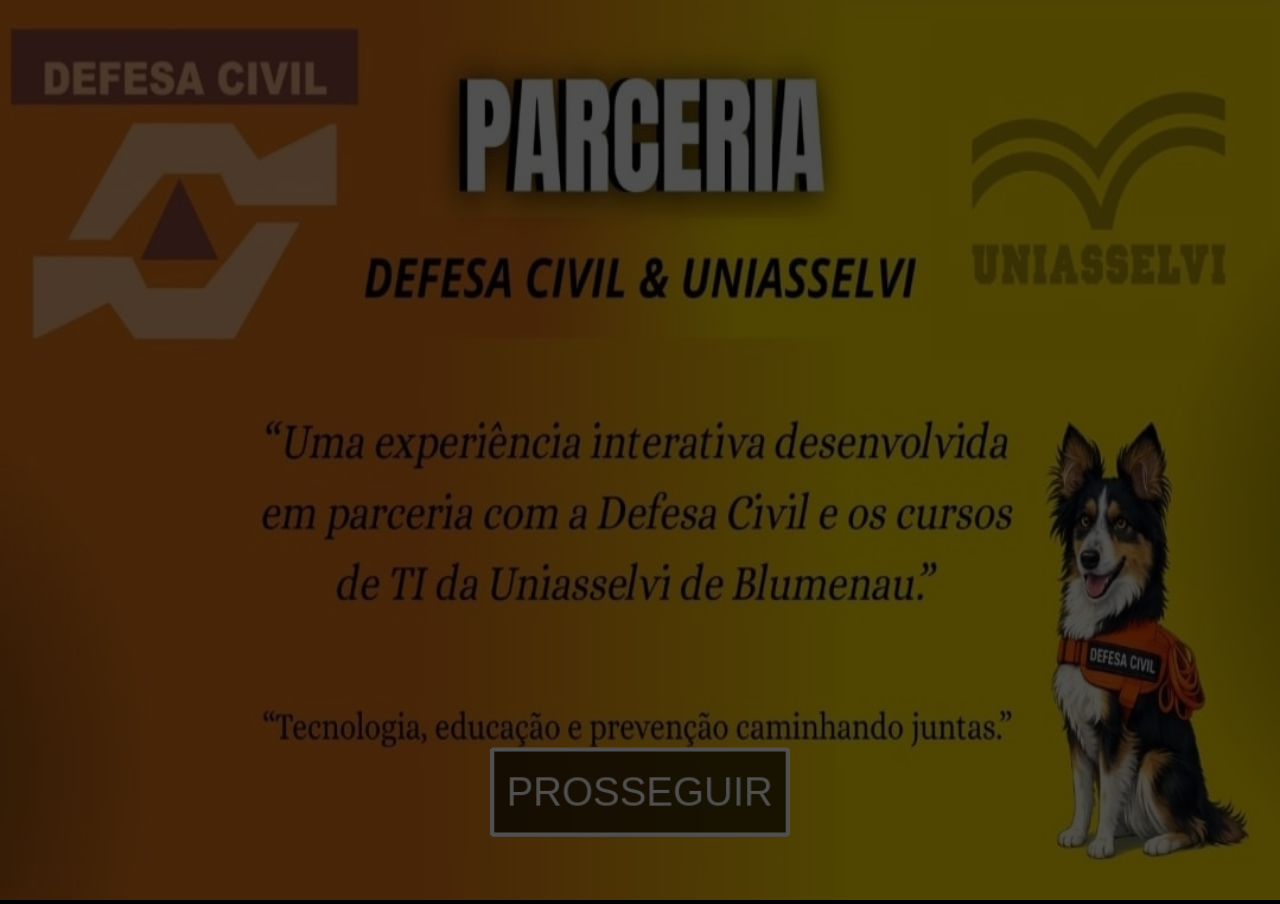
==== index.html @ 23453cb6 "feat: acessibilidade, responsividade e correcoes de bugs - WCAG: removido user-scalable=no de todos " ====
<!DOCTYPE html>
<html lang="pt-br">

<head>
    <meta charset="UTF-8">
    <!--
        ACESSIBILIDADE: Removido 'maximum-scale=1.0, user-scalable=no'.
        WCAG 1.4.4 (Resize Text) exige que o usuário possa ampliar até 200%
        sem perda de conteúdo. Bloquear o zoom viola este critério.
    -->
    <meta name="viewport" content="width=device-width, initial-scale=1.0">
    <link rel="icon" href="assets/icone-uniasselvi.png" type="image/x-icon">
    <link rel="apple-touch-icon" sizes="57x57" href="assets/favicons/apple-icon-57x57.png">
    <link rel="apple-touch-icon" sizes="60x60" href="assets/favicons/apple-icon-60x60.png">
    <link rel="apple-touch-icon" sizes="72x72" href="assets/favicons/apple-icon-72x72.png">
    <link rel="apple-touch-icon" sizes="76x76" href="assets/favicons/apple-icon-76x76.png">
    <link rel="apple-touch-icon" sizes="114x114" href="assets/favicons/apple-icon-114x114.png">
    <link rel="apple-touch-icon" sizes="120x120" href="assets/favicons/apple-icon-120x120.png">
    <link rel="apple-touch-icon" sizes="144x144" href="assets/favicons/apple-icon-144x144.png">
    <link rel="apple-touch-icon" sizes="152x152" href="assets/favicons/apple-icon-152x152.png">
    <link rel="apple-touch-icon" sizes="180x180" href="assets/favicons/apple-icon-180x180.png">
    <link rel="icon" type="image/png" sizes="192x192" href="assets/favicons/android-icon-192x192.png">
    <link rel="icon" type="image/png" sizes="32x32" href="assets/favicons/favicon-32x32.png">
    <link rel="icon" type="image/png" sizes="96x96" href="assets/favicons/favicon-96x96.png">
    <link rel="icon" type="image/png" sizes="16x16" href="assets/favicons/favicon-16x16.png">
    <link rel="manifest" href="manifest.json">
    <meta name="msapplication-TileColor" content="#ffffff">
    <meta name="msapplication-TileImage" content="/ms-icon-144x144.png">
    <meta name="theme-color" content="#ffffff">
    <!--
        ACESSIBILIDADE: Título descritivo melhora a experiência em leitores de tela
        e é exigido pelo WCAG 2.4.2 (Page Titled).
    -->
    <title>Acervo de Jogos Educativos</title>
    <style>
        body,
        html {
            margin: 0;
            padding: 0;
            width: 100%;
            height: 100%;
            overflow: hidden;
            background-color: #000;
            font-family: sans-serif;
        }

        #container-menu,
        #container-jogo {
            position: absolute;
            top: 0;
            left: 0;
            width: 100vw;
            height: 100vh;
        }

        #container-jogo {
            display: none;
            background-color: #000;
        }

        iframe {
            width: 100%;
            height: 100%;
            border: none;
        }

        /*
            RESPONSIVIDADE: Removido 'touch-action: none' global.
            Aplicar isso globalmente bloqueia scroll e gestos nativos do SO,
            prejudicando usuários de dispositivos móveis e tecnologias assistivas.
            O Phaser gerencia o touch-action no canvas diretamente.
        */
        * {
            -webkit-touch-callout: none;
            -webkit-user-select: none;
            user-select: none;
            box-sizing: border-box;
        }

        /*
            ACESSIBILIDADE (WCAG 2.4.7 - Focus Visible):
            Indicador de foco visível para navegação por teclado.
            O outline padrão do browser é frequentemente removido por CSS resets,
            tornando impossível saber qual elemento está focado.
        */
        *:focus-visible {
            outline: 3px solid #FFD700;
            outline-offset: 3px;
        }

        /*
            ACESSIBILIDADE: Região de anúncio para leitores de tela (ARIA live region).
            Visualmente oculta mas acessível a tecnologias assistivas.
            Anuncia mudanças de estado do jogo (ex: "Jogo Quiz iniciado").
        */
        #aria-announcer {
            position: absolute;
            width: 1px;
            height: 1px;
            padding: 0;
            margin: -1px;
            overflow: hidden;
            clip: rect(0, 0, 0, 0);
            white-space: nowrap;
            border: 0;
        }

        /*
            ACESSIBILIDADE: Botão de retorno ao menu acessível via teclado e
            visível sobre o iframe do jogo.
        */
        #btn-voltar-menu {
            display: none;
            position: absolute;
            top: 12px;
            left: 12px;
            z-index: 9999;
            padding: 10px 18px;
            background: rgba(0, 0, 0, 0.75);
            color: #fff;
            border: 2px solid #fff;
            border-radius: 6px;
            font-size: 16px;
            cursor: pointer;
            font-family: Arial, sans-serif;
        }

        #btn-voltar-menu:hover,
        #btn-voltar-menu:focus-visible {
            background: rgba(255, 255, 255, 0.2);
            outline: 3px solid #FFD700;
        }
    </style>
</head>

<body>
    <!--
        ACESSIBILIDADE (WCAG 4.1.2 - Name, Role, Value):
        role="application" informa leitores de tela que esta região é uma
        aplicação interativa, não um documento estático.
        aria-label fornece nome acessível para a aplicação.
    -->
    <div
        id="container-menu"
        role="application"
        aria-label="Acervo de Jogos Educativos - Menu de seleção de jogos"
    ></div>

    <!--
        ACESSIBILIDADE: aria-live removido daqui — conflitava com o #aria-announcer,
        causando anúncios duplicados em leitores de tela.
        role="region" + aria-label mantém a semântica sem o live region duplicado.
    -->
    <div
        id="container-jogo"
        role="region"
        aria-label="Área do jogo em execução"
    ></div>

    <!--
        ACESSIBILIDADE: Botão HTML nativo para voltar ao menu.
        Elementos <button> nativos são automaticamente acessíveis por teclado
        e leitores de tela, sem necessidade de ARIA adicional.
    -->
    <button id="btn-voltar-menu" aria-label="Voltar ao menu de jogos">
        ← Voltar ao Menu
    </button>

    <!--
        ACESSIBILIDADE (ARIA Live Region):
        Elemento invisível que anuncia mudanças de estado para leitores de tela.
        Usado para informar qual jogo foi iniciado ou quando o menu voltou.
    -->
    <div id="aria-announcer" aria-live="assertive" aria-atomic="true"></div>

    <script src="config-jogos.js"></script>
    <script src="evento-ponte.js"></script>
    <script src="phaser.min.js"></script>
    <script src="menu.js"></script>
    <script src="main.js"></script>

    <script>
        /*
            ACESSIBILIDADE (WCAG 4.1.2 - Name, Role, Value):
            O Phaser injeta um <canvas> no DOM sem atributos de acessibilidade.
            Leitores de tela ignoram ou anunciam "canvas" sem contexto.
            Aguardamos o Phaser criar o canvas e então adicionamos os atributos.
            role="img" + aria-label descrevem o propósito do canvas.
            aria-hidden="false" garante que não seja ignorado por engano.
        */
        window.addEventListener('load', () => {
            // Phaser pode levar alguns frames para injetar o canvas
            const tentarRotularCanvas = (tentativas = 0) => {
                const canvas = document.querySelector('#container-menu canvas');
                if (canvas) {
                    canvas.setAttribute('role', 'img');
                    canvas.setAttribute('aria-label', 'Menu interativo de seleção de jogos educativos. Use as setas do teclado para navegar.');
                    canvas.setAttribute('tabindex', '0');
                } else if (tentativas < 20) {
                    setTimeout(() => tentarRotularCanvas(tentativas + 1), 100);
                }
            };
            tentarRotularCanvas();
        });

        // PWA Service Worker
        if ('serviceWorker' in navigator) {
            window.addEventListener('load', () => {
                navigator.serviceWorker.register('/sw.js')
                    .then(reg => console.log('PWA Ativo', reg))
                    .catch(err => console.log('Erro ao registrar PWA', err));
            });
        }
    </script>
</body>

</html>
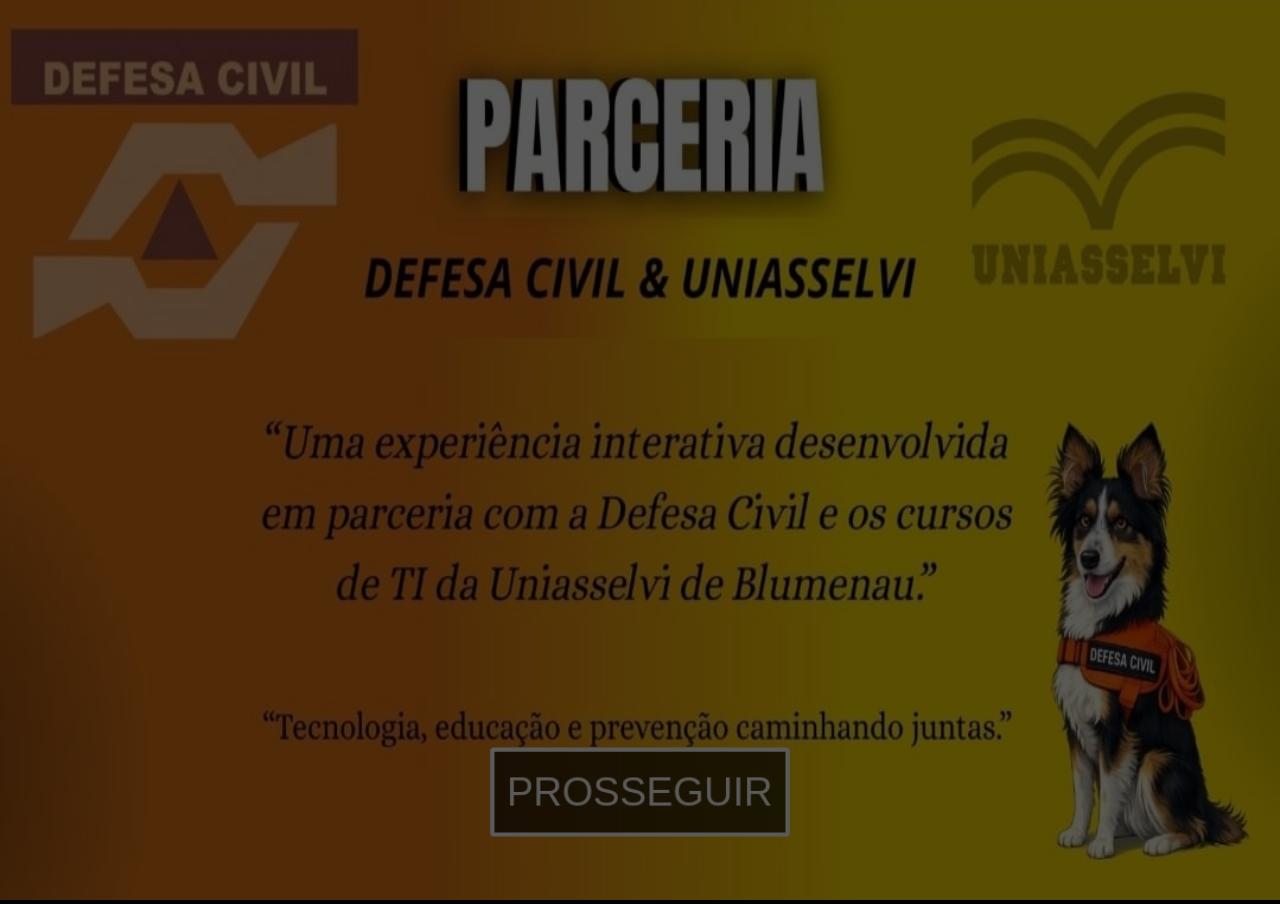
==== commit 9a467c75: "feat: improve accessibility and error handling across games; add resource cleanup on unload" ====
--- a/index.html
+++ b/index.html
@@ -3,11 +3,6 @@
 
 <head>
     <meta charset="UTF-8">
-    <!--
-        ACESSIBILIDADE: Removido 'maximum-scale=1.0, user-scalable=no'.
-        WCAG 1.4.4 (Resize Text) exige que o usuário possa ampliar até 200%
-        sem perda de conteúdo. Bloquear o zoom viola este critério.
-    -->
     <meta name="viewport" content="width=device-width, initial-scale=1.0">
     <link rel="icon" href="assets/icone-uniasselvi.png" type="image/x-icon">
     <link rel="apple-touch-icon" sizes="57x57" href="assets/favicons/apple-icon-57x57.png">
@@ -27,10 +22,7 @@
     <meta name="msapplication-TileColor" content="#ffffff">
     <meta name="msapplication-TileImage" content="/ms-icon-144x144.png">
     <meta name="theme-color" content="#ffffff">
-    <!--
-        ACESSIBILIDADE: Título descritivo melhora a experiência em leitores de tela
-        e é exigido pelo WCAG 2.4.2 (Page Titled).
-    -->
+
     <title>Acervo de Jogos Educativos</title>
     <style>
         body,
@@ -64,12 +56,6 @@
             border: none;
         }
 
-        /*
-            RESPONSIVIDADE: Removido 'touch-action: none' global.
-            Aplicar isso globalmente bloqueia scroll e gestos nativos do SO,
-            prejudicando usuários de dispositivos móveis e tecnologias assistivas.
-            O Phaser gerencia o touch-action no canvas diretamente.
-        */
         * {
             -webkit-touch-callout: none;
             -webkit-user-select: none;
@@ -77,22 +63,11 @@
             box-sizing: border-box;
         }
 
-        /*
-            ACESSIBILIDADE (WCAG 2.4.7 - Focus Visible):
-            Indicador de foco visível para navegação por teclado.
-            O outline padrão do browser é frequentemente removido por CSS resets,
-            tornando impossível saber qual elemento está focado.
-        */
         *:focus-visible {
             outline: 3px solid #FFD700;
             outline-offset: 3px;
         }
 
-        /*
-            ACESSIBILIDADE: Região de anúncio para leitores de tela (ARIA live region).
-            Visualmente oculta mas acessível a tecnologias assistivas.
-            Anuncia mudanças de estado do jogo (ex: "Jogo Quiz iniciado").
-        */
         #aria-announcer {
             position: absolute;
             width: 1px;
@@ -105,10 +80,6 @@
             border: 0;
         }
 
-        /*
-            ACESSIBILIDADE: Botão de retorno ao menu acessível via teclado e
-            visível sobre o iframe do jogo.
-        */
         #btn-voltar-menu {
             display: none;
             position: absolute;
@@ -134,43 +105,23 @@
 </head>
 
 <body>
-    <!--
-        ACESSIBILIDADE (WCAG 4.1.2 - Name, Role, Value):
-        role="application" informa leitores de tela que esta região é uma
-        aplicação interativa, não um documento estático.
-        aria-label fornece nome acessível para a aplicação.
-    -->
+
     <div
         id="container-menu"
         role="application"
         aria-label="Acervo de Jogos Educativos - Menu de seleção de jogos"
     ></div>
 
-    <!--
-        ACESSIBILIDADE: aria-live removido daqui — conflitava com o #aria-announcer,
-        causando anúncios duplicados em leitores de tela.
-        role="region" + aria-label mantém a semântica sem o live region duplicado.
-    -->
     <div
         id="container-jogo"
         role="region"
         aria-label="Área do jogo em execução"
     ></div>
 
-    <!--
-        ACESSIBILIDADE: Botão HTML nativo para voltar ao menu.
-        Elementos <button> nativos são automaticamente acessíveis por teclado
-        e leitores de tela, sem necessidade de ARIA adicional.
-    -->
     <button id="btn-voltar-menu" aria-label="Voltar ao menu de jogos">
         ← Voltar ao Menu
     </button>
 
-    <!--
-        ACESSIBILIDADE (ARIA Live Region):
-        Elemento invisível que anuncia mudanças de estado para leitores de tela.
-        Usado para informar qual jogo foi iniciado ou quando o menu voltou.
-    -->
     <div id="aria-announcer" aria-live="assertive" aria-atomic="true"></div>
 
     <script src="config-jogos.js"></script>
@@ -180,14 +131,7 @@
     <script src="main.js"></script>
 
     <script>
-        /*
-            ACESSIBILIDADE (WCAG 4.1.2 - Name, Role, Value):
-            O Phaser injeta um <canvas> no DOM sem atributos de acessibilidade.
-            Leitores de tela ignoram ou anunciam "canvas" sem contexto.
-            Aguardamos o Phaser criar o canvas e então adicionamos os atributos.
-            role="img" + aria-label descrevem o propósito do canvas.
-            aria-hidden="false" garante que não seja ignorado por engano.
-        */
+
         window.addEventListener('load', () => {
             // Phaser pode levar alguns frames para injetar o canvas
             const tentarRotularCanvas = (tentativas = 0) => {
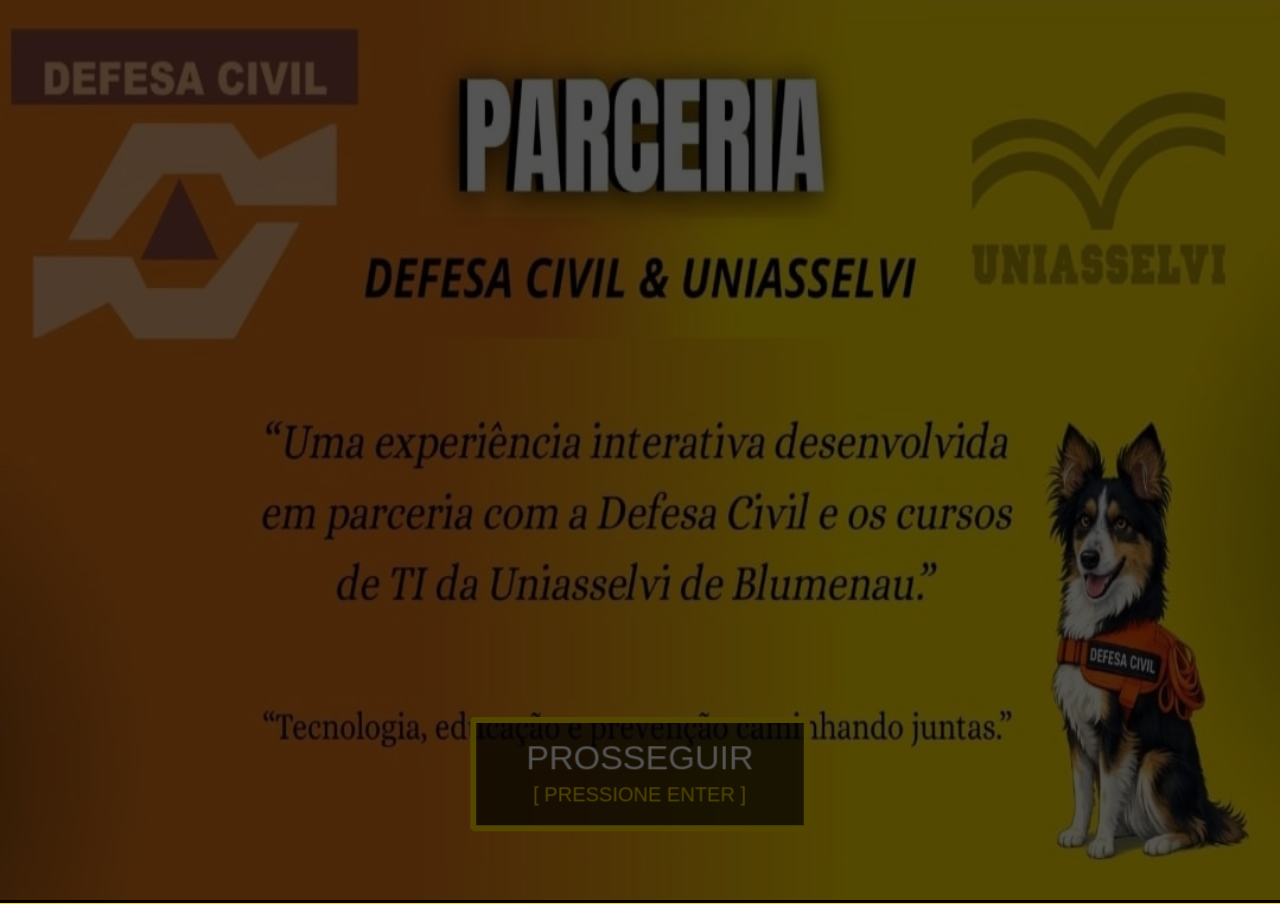
==== commit 5dc96d73: "feat: enhance accessibility features and improve user interaction across the game" ====
--- a/index.html
+++ b/index.html
@@ -108,8 +108,6 @@
 
     <div
         id="container-menu"
-        role="application"
-        aria-label="Acervo de Jogos Educativos - Menu de seleção de jogos"
     ></div>
 
     <div
@@ -131,15 +129,17 @@
     <script src="main.js"></script>
 
     <script>
-
+        // Proteção contra "Framebuffer status: Incomplete Attachment"
         window.addEventListener('load', () => {
-            // Phaser pode levar alguns frames para injetar o canvas
             const tentarRotularCanvas = (tentativas = 0) => {
                 const canvas = document.querySelector('#container-menu canvas');
                 if (canvas) {
-                    canvas.setAttribute('role', 'img');
+                    canvas.setAttribute('role', 'application');
+                    canvas.setAttribute('aria-roledescription', 'game');
                     canvas.setAttribute('aria-label', 'Menu interativo de seleção de jogos educativos. Use as setas do teclado para navegar.');
                     canvas.setAttribute('tabindex', '0');
+                    
+                    canvas.focus(); 
                 } else if (tentativas < 20) {
                     setTimeout(() => tentarRotularCanvas(tentativas + 1), 100);
                 }
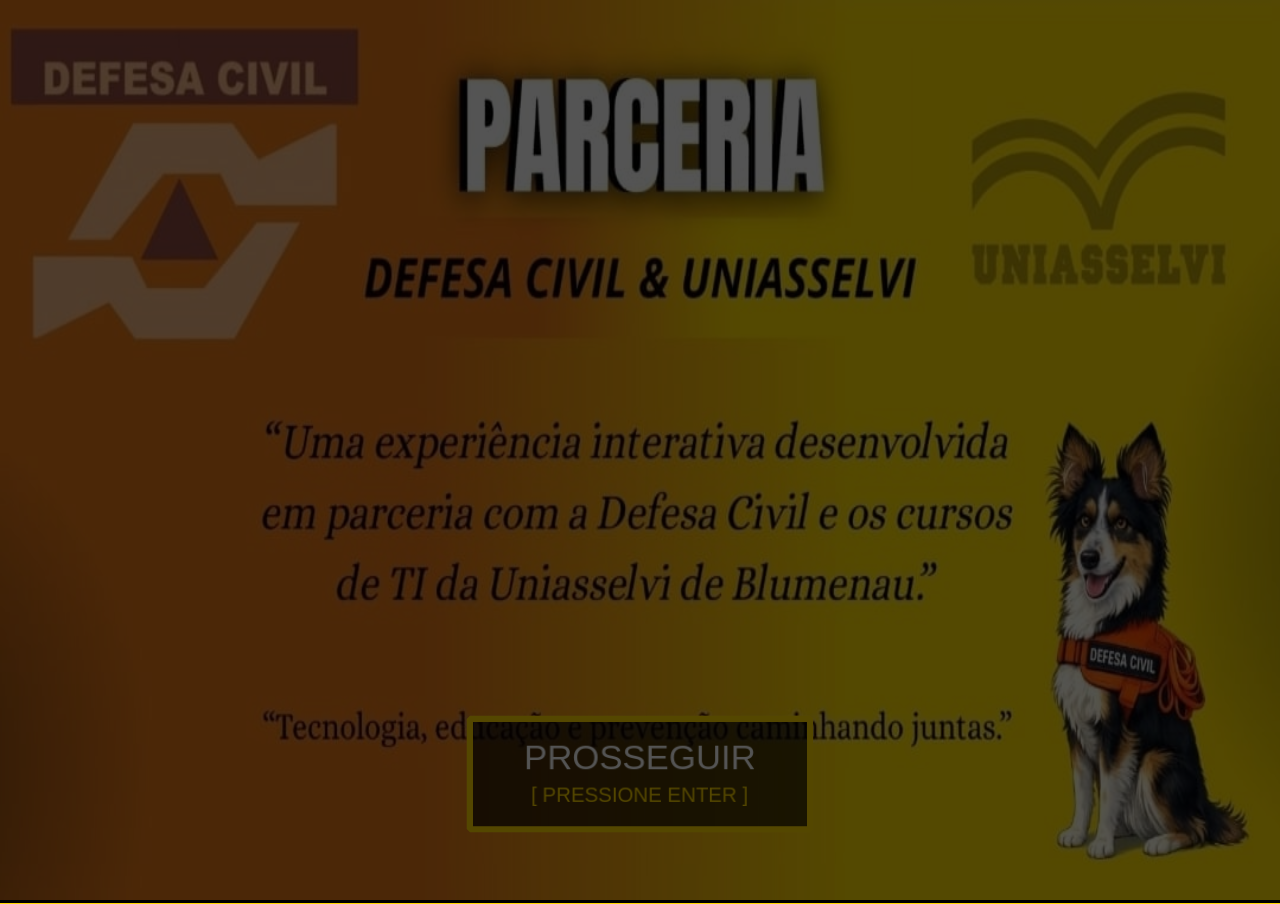
==== commit d17fd8de: "feat: corrige carregamento do iframe e adiciona acessibilidade/responsividade a todos os jogos - Cor" ====
--- a/index.html
+++ b/index.html
@@ -46,7 +46,9 @@
         }
 
         #container-jogo {
-            display: none;
+            visibility: hidden;
+            pointer-events: none;
+            z-index: -1;
             background-color: #000;
         }
 
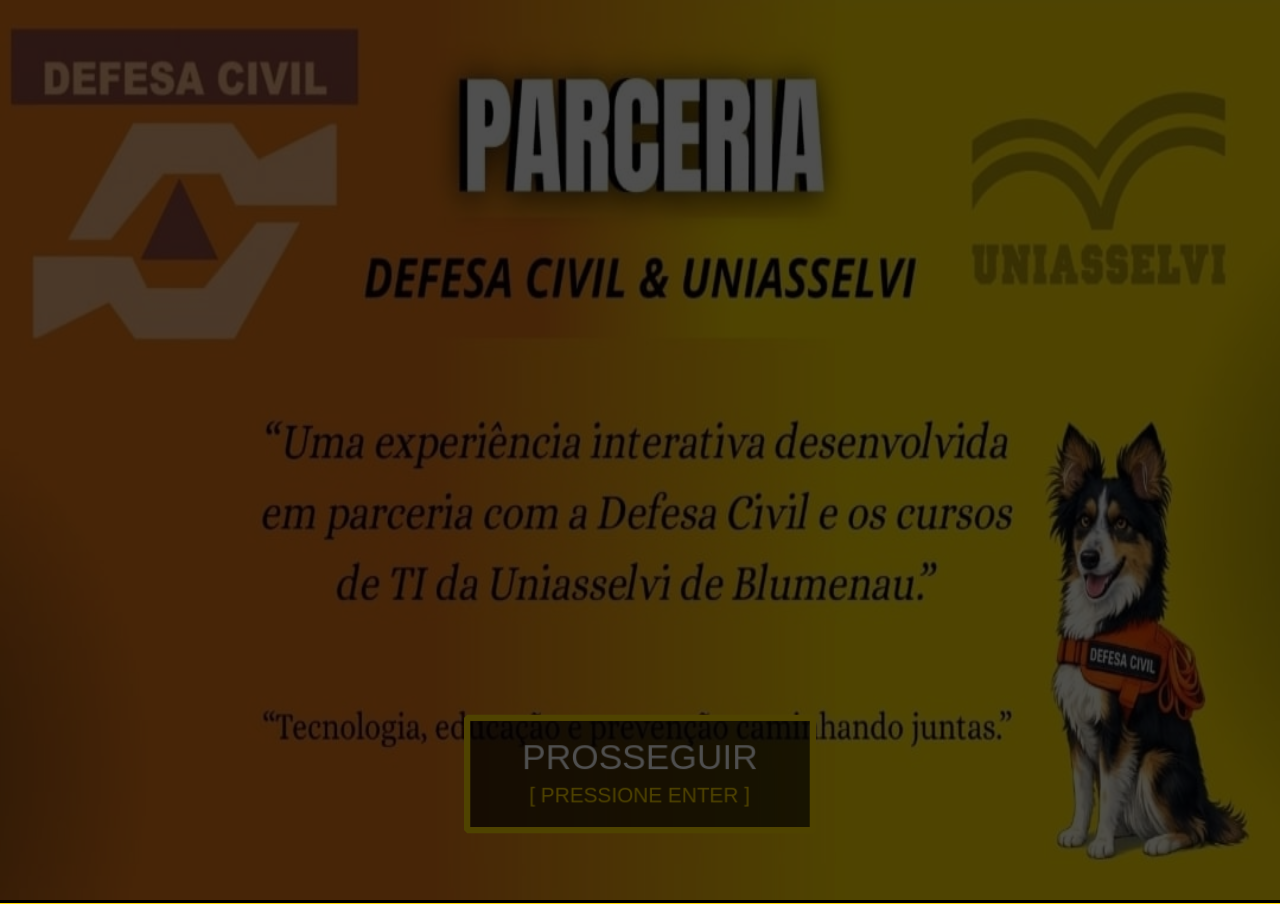
==== commit d390727c: "fix: corrige toque nos jogos em HTML/CSS e cache do service worker O container do jogo (#container-j" ====
--- a/index.html
+++ b/index.html
@@ -153,8 +153,7 @@
         if ('serviceWorker' in navigator) {
             window.addEventListener('load', () => {
                 navigator.serviceWorker.register('/sw.js')
-                    .then(reg => console.log('PWA Ativo', reg))
-                    .catch(err => console.log('Erro ao registrar PWA', err));
+                    .catch(err => console.error('Erro ao registrar PWA', err));
             });
         }
     </script>
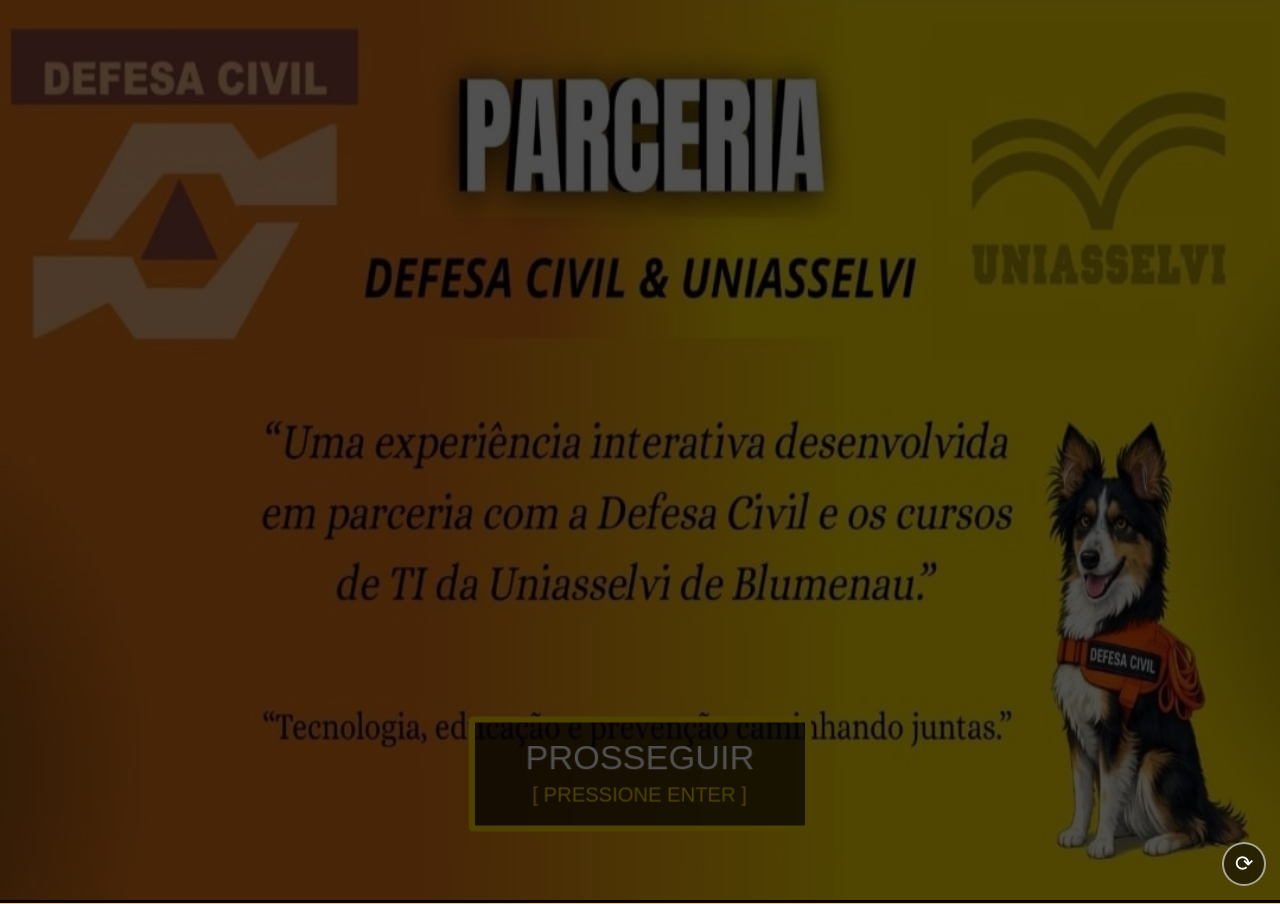
==== commit d07f82ce: "feat: adiciona progresso, selos e certificado de Agente Mirim Adiciona progresso.js (localStorage, s" ====
--- a/index.html
+++ b/index.html
@@ -103,6 +103,101 @@
             background: rgba(255, 255, 255, 0.2);
             outline: 3px solid #FFD700;
         }
+
+        #btn-resetar-progresso {
+            position: absolute;
+            bottom: 14px;
+            right: 14px;
+            z-index: 50;
+            width: 44px;
+            height: 44px;
+            padding: 0;
+            border-radius: 50%;
+            background: rgba(0, 0, 0, 0.5);
+            color: #fff;
+            border: 2px solid rgba(255, 255, 255, 0.6);
+            font-size: 22px;
+            line-height: 1;
+            cursor: pointer;
+            font-family: Arial, sans-serif;
+        }
+
+        #btn-resetar-progresso:hover,
+        #btn-resetar-progresso:focus-visible {
+            background: rgba(255, 255, 255, 0.2);
+            outline: 3px solid #FFD700;
+        }
+
+        #tela-certificado {
+            display: none;
+            position: fixed;
+            top: 0;
+            left: 0;
+            width: 100vw;
+            height: 100vh;
+            background: rgba(0, 0, 0, 0.85);
+            z-index: 10000;
+            align-items: center;
+            justify-content: center;
+            padding: 20px;
+        }
+
+        #tela-certificado .certificado-cartao {
+            background: #fff;
+            color: #222;
+            border-radius: 16px;
+            padding: clamp(20px, 4vw, 48px);
+            max-width: 560px;
+            width: 100%;
+            text-align: center;
+            box-shadow: 0 10px 40px rgba(0, 0, 0, 0.5);
+            border: 6px solid #FFD700;
+        }
+
+        #tela-certificado h2 {
+            font-size: clamp(1.4rem, 4vw, 2.2rem);
+            margin: 0 0 12px;
+            color: #1e6b3c;
+        }
+
+        #tela-certificado p {
+            font-size: clamp(1rem, 2.5vw, 1.3rem);
+            line-height: 1.4;
+            margin: 0 0 24px;
+        }
+
+        #tela-certificado .certificado-botoes {
+            display: flex;
+            gap: 12px;
+            justify-content: center;
+            flex-wrap: wrap;
+        }
+
+        #tela-certificado button {
+            min-height: 48px;
+            padding: 12px 22px;
+            border-radius: 8px;
+            border: none;
+            font-size: 1rem;
+            font-weight: bold;
+            cursor: pointer;
+            font-family: Arial, sans-serif;
+        }
+
+        #btn-jogar-de-novo {
+            background: #27ae60;
+            color: #fff;
+        }
+
+        #btn-continuar-certificado {
+            background: #e0e0e0;
+            color: #222;
+        }
+
+        #tela-certificado button:focus-visible {
+            outline: 3px solid #FFD700;
+            outline-offset: 2px;
+        }
     </style>
 </head>
 
@@ -110,7 +205,9 @@
 
     <div
         id="container-menu"
-    ></div>
+    >
+        <button id="btn-resetar-progresso" aria-label="Reiniciar progresso dos jogos" title="Reiniciar progresso">⟳</button>
+    </div>
 
     <div
         id="container-jogo"
@@ -122,9 +219,21 @@
         ← Voltar ao Menu
     </button>
 
+    <div id="tela-certificado" role="dialog" aria-modal="true" aria-labelledby="certificado-titulo">
+        <div class="certificado-cartao">
+            <h2 id="certificado-titulo">🏆 Certificado de Agente Mirim</h2>
+            <p>Parabéns! Você completou todos os jogos do Acervo da Defesa Civil e agora é um Agente Mirim da prevenção!</p>
+            <div class="certificado-botoes">
+                <button id="btn-jogar-de-novo">Jogar de novo</button>
+                <button id="btn-continuar-certificado">Continuar</button>
+            </div>
+        </div>
+    </div>
+
     <div id="aria-announcer" aria-live="assertive" aria-atomic="true"></div>
 
     <script src="config-jogos.js"></script>
+    <script src="progresso.js"></script>
     <script src="evento-ponte.js"></script>
     <script src="phaser.min.js"></script>
     <script src="menu.js"></script>
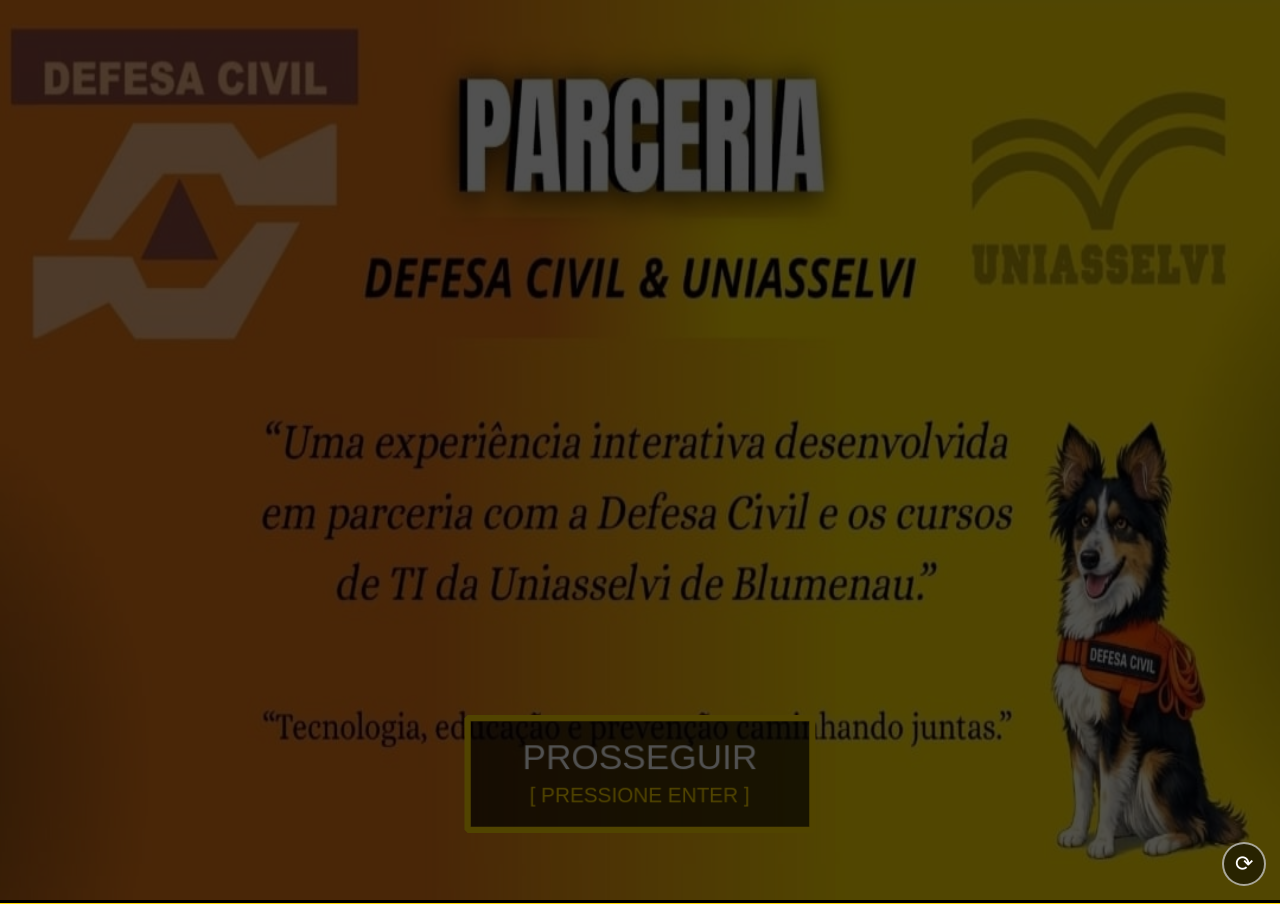
==== commit 4857032c: "fix: corrige botão de voltar, tamanho do quiz e foco de teclado dos jogos - main.js: o listener de '" ====
--- a/index.html
+++ b/index.html
@@ -85,8 +85,8 @@
         #btn-voltar-menu {
             display: none;
             position: absolute;
-            top: 12px;
-            left: 12px;
+            bottom: 12px;
+            right: 12px;
             z-index: 9999;
             padding: 10px 18px;
             background: rgba(0, 0, 0, 0.75);
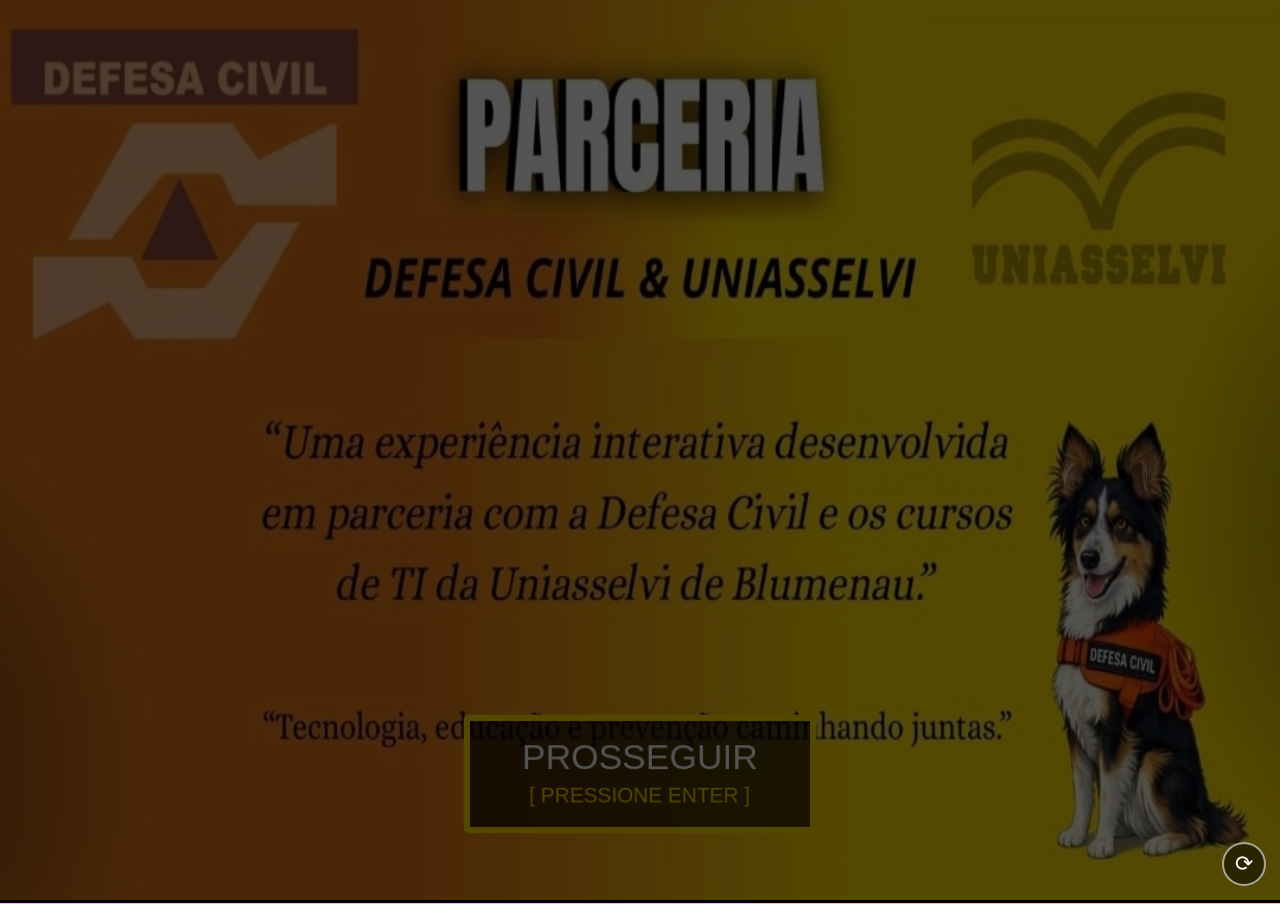
==== commit dccdbbd1: "feat: adiciona certificado com nome e download via QR code Ao concluir todos os jogos, pede o nome d" ====
--- a/index.html
+++ b/index.html
@@ -24,6 +24,7 @@
     <meta name="theme-color" content="#ffffff">
 
     <title>Acervo de Jogos Educativos</title>
+    <link rel="stylesheet" href="assets/certificado.css">
     <style>
         body,
         html {
@@ -128,6 +129,7 @@
             outline: 3px solid #FFD700;
         }
 
+        #tela-nome-certificado,
         #tela-certificado {
             display: none;
             position: fixed;
@@ -140,32 +142,95 @@
             align-items: center;
             justify-content: center;
             padding: 20px;
+            overflow-y: auto;
+        }
+
+        #tela-nome-certificado .certificado-cartao {
+            background: #fff;
+            color: #222;
+            border-radius: 16px;
+            padding: clamp(20px, 4vw, 48px);
+            max-width: 480px;
+            width: 100%;
+            text-align: center;
+            box-shadow: 0 10px 40px rgba(0, 0, 0, 0.5);
+            border: 6px solid #FFD700;
         }
 
         #tela-certificado .certificado-cartao {
             background: #fff;
             color: #222;
             border-radius: 16px;
-            padding: clamp(20px, 4vw, 48px);
-            max-width: 560px;
+            padding: clamp(16px, 3vw, 36px);
+            max-width: 760px;
             width: 100%;
             text-align: center;
             box-shadow: 0 10px 40px rgba(0, 0, 0, 0.5);
             border: 6px solid #FFD700;
-        }
-
+            margin: auto;
+        }
+
+        #tela-nome-certificado h2,
         #tela-certificado h2 {
-            font-size: clamp(1.4rem, 4vw, 2.2rem);
+            font-size: clamp(1.3rem, 3.5vw, 2rem);
             margin: 0 0 12px;
             color: #1e6b3c;
         }
 
-        #tela-certificado p {
-            font-size: clamp(1rem, 2.5vw, 1.3rem);
+        #tela-nome-certificado p,
+        #tela-certificado > .certificado-cartao > p {
+            font-size: clamp(0.95rem, 2.2vw, 1.2rem);
             line-height: 1.4;
-            margin: 0 0 24px;
-        }
-
+            margin: 0 0 20px;
+        }
+
+        #input-nome-certificado {
+            width: 100%;
+            min-height: 52px;
+            font-size: clamp(1.1rem, 3vw, 1.4rem);
+            padding: 10px 14px;
+            border-radius: 10px;
+            border: 2px solid #ccc;
+            text-align: center;
+            margin-bottom: 20px;
+            font-family: Arial, sans-serif;
+        }
+
+        #input-nome-certificado:focus-visible {
+            outline: 3px solid #FFD700;
+            border-color: #FFD700;
+        }
+
+        #certificado-conteudo {
+            margin: 0 0 18px;
+        }
+
+        #tela-certificado .certificado-qr-secao {
+            margin: 0 0 20px;
+            padding-top: 16px;
+            border-top: 1px dashed #ccc;
+        }
+
+        #tela-certificado .certificado-qr-secao p {
+            font-size: clamp(0.85rem, 2vw, 1.05rem);
+            margin: 0 0 12px;
+            color: #444;
+        }
+
+        #qrcode-certificado {
+            display: flex;
+            justify-content: center;
+            margin: 0 auto;
+        }
+
+        #qrcode-certificado img,
+        #qrcode-certificado canvas {
+            border-radius: 8px;
+            border: 4px solid #fff;
+            box-shadow: 0 2px 10px rgba(0, 0, 0, 0.2);
+        }
+
+        #tela-nome-certificado .certificado-botoes,
         #tela-certificado .certificado-botoes {
             display: flex;
             gap: 12px;
@@ -173,6 +238,7 @@
             flex-wrap: wrap;
         }
 
+        #tela-nome-certificado button,
         #tela-certificado button {
             min-height: 48px;
             padding: 12px 22px;
@@ -194,6 +260,12 @@
             color: #222;
         }
 
+        #btn-confirmar-nome-certificado {
+            background: #1e6b3c;
+            color: #fff;
+        }
+
+        #tela-nome-certificado button:focus-visible,
         #tela-certificado button:focus-visible {
             outline: 3px solid #FFD700;
             outline-offset: 2px;
@@ -219,10 +291,28 @@
         ← Voltar ao Menu
     </button>
 
+    <div id="tela-nome-certificado" role="dialog" aria-modal="true" aria-labelledby="nome-certificado-titulo">
+        <div class="certificado-cartao">
+            <h2 id="nome-certificado-titulo">🏆 Você completou todos os jogos!</h2>
+            <p>Digite seu nome para gerar o seu certificado de Agente Mirim da Prevenção:</p>
+            <form id="form-nome-certificado">
+                <label for="input-nome-certificado" class="sr-only" style="position:absolute;width:1px;height:1px;overflow:hidden;clip:rect(0,0,0,0);">Seu nome</label>
+                <input type="text" id="input-nome-certificado" maxlength="40" placeholder="Seu nome" autocomplete="off">
+                <div class="certificado-botoes">
+                    <button type="submit" id="btn-confirmar-nome-certificado">Gerar certificado</button>
+                </div>
+            </form>
+        </div>
+    </div>
+
     <div id="tela-certificado" role="dialog" aria-modal="true" aria-labelledby="certificado-titulo">
         <div class="certificado-cartao">
-            <h2 id="certificado-titulo">🏆 Certificado de Agente Mirim</h2>
-            <p>Parabéns! Você completou todos os jogos do Acervo da Defesa Civil e agora é um Agente Mirim da prevenção!</p>
+            <h2 id="certificado-titulo">🏆 Parabéns, seu certificado está pronto!</h2>
+            <div id="certificado-conteudo" class="certificado-papel"></div>
+            <div class="certificado-qr-secao">
+                <p>Aponte a câmera do celular para o QR code para baixar seu certificado em PDF:</p>
+                <div id="qrcode-certificado"></div>
+            </div>
             <div class="certificado-botoes">
                 <button id="btn-jogar-de-novo">Jogar de novo</button>
                 <button id="btn-continuar-certificado">Continuar</button>
@@ -235,6 +325,8 @@
     <script src="config-jogos.js"></script>
     <script src="progresso.js"></script>
     <script src="evento-ponte.js"></script>
+    <script src="assets/lib/qrcode.min.js"></script>
+    <script src="assets/certificado.js"></script>
     <script src="phaser.min.js"></script>
     <script src="menu.js"></script>
     <script src="main.js"></script>
--- a/assets/certificado.css
+++ b/assets/certificado.css
@@ -0,0 +1,109 @@
+/**
+ * Estilo do certificado de Agente Mirim, compartilhado entre a tela do kiosk
+ * (index.html, dentro do modal) e a página de download em PDF (certificado.html).
+ * Mantido em um arquivo único para os dois lugares nunca ficarem visualmente diferentes.
+ */
+
+.certificado-papel {
+    position: relative;
+    background: #faf6ea;
+    border-radius: 10px;
+    overflow: hidden;
+    padding: clamp(18px, 3vw, 40px) clamp(22px, 4.5vw, 60px);
+    box-shadow: inset 0 0 0 1px #e4ddc4;
+    aspect-ratio: 1.62 / 1;
+    width: 100%;
+    display: flex;
+    flex-direction: column;
+    justify-content: center;
+    align-items: center;
+    text-align: center;
+    color: #2b2b2b;
+    font-family: Georgia, 'Times New Roman', serif;
+    box-sizing: border-box;
+}
+
+.certificado-canto {
+    position: absolute;
+    width: clamp(46px, 9vw, 92px);
+    height: clamp(46px, 9vw, 92px);
+    z-index: 0;
+}
+
+.certificado-canto.tl { top: 0; left: 0; background: #17847e; clip-path: polygon(0 0, 100% 0, 0 100%); }
+.certificado-canto.tr { top: 0; right: 0; background: #f2c94c; clip-path: polygon(100% 0, 0 0, 100% 100%); }
+.certificado-canto.bl { bottom: 0; left: 0; background: #f2c94c; clip-path: polygon(0 100%, 0 0, 100% 100%); }
+.certificado-canto.br { bottom: 0; right: 0; background: #17847e; clip-path: polygon(100% 100%, 100% 0, 0 100%); }
+
+.certificado-cabecalho {
+    position: relative;
+    z-index: 1;
+    width: 100%;
+    display: flex;
+    align-items: center;
+    justify-content: space-between;
+    gap: clamp(8px, 2vw, 16px);
+    margin-bottom: clamp(6px, 1.5vh, 14px);
+}
+
+.certificado-instituicao {
+    display: flex;
+    align-items: center;
+    gap: clamp(6px, 1vw, 10px);
+}
+
+.certificado-logo-uniasselvi {
+    height: clamp(28px, 4.5vw, 46px);
+    width: auto;
+    border-radius: 6px;
+    flex-shrink: 0;
+}
+
+.certificado-logo-defesacivil {
+    height: clamp(32px, 5vw, 52px);
+    width: auto;
+    flex-shrink: 0;
+}
+
+.certificado-instituicao-texto {
+    display: flex;
+    flex-direction: column;
+    align-items: flex-start;
+    line-height: 1.15;
+}
+
+.certificado-instituicao-texto strong {
+    font-size: clamp(0.7em, 1.6vw, 1em);
+    letter-spacing: 0.5px;
+}
+
+.certificado-instituicao-texto span {
+    font-size: clamp(0.5em, 1.1vw, 0.72em);
+    color: #444;
+}
+
+.certificado-titulo-script {
+    position: relative;
+    z-index: 1;
+    font-family: 'Brush Script MT', 'Segoe Script', 'Lucida Handwriting', cursive;
+    font-size: clamp(1.8em, 6vw, 3.4em);
+    color: #1f1f1f;
+    margin: clamp(2px, 1vh, 8px) 0 clamp(6px, 1.5vh, 14px);
+}
+
+.certificado-texto {
+    position: relative;
+    z-index: 1;
+    font-size: clamp(0.75em, 1.7vw, 1.05em);
+    line-height: 1.5;
+    max-width: 90%;
+    margin: 0 0 clamp(8px, 2vh, 18px);
+}
+
+.certificado-data-local {
+    position: relative;
+    z-index: 1;
+    font-size: clamp(0.7em, 1.4vw, 0.9em);
+    color: #444;
+    font-style: italic;
+}
